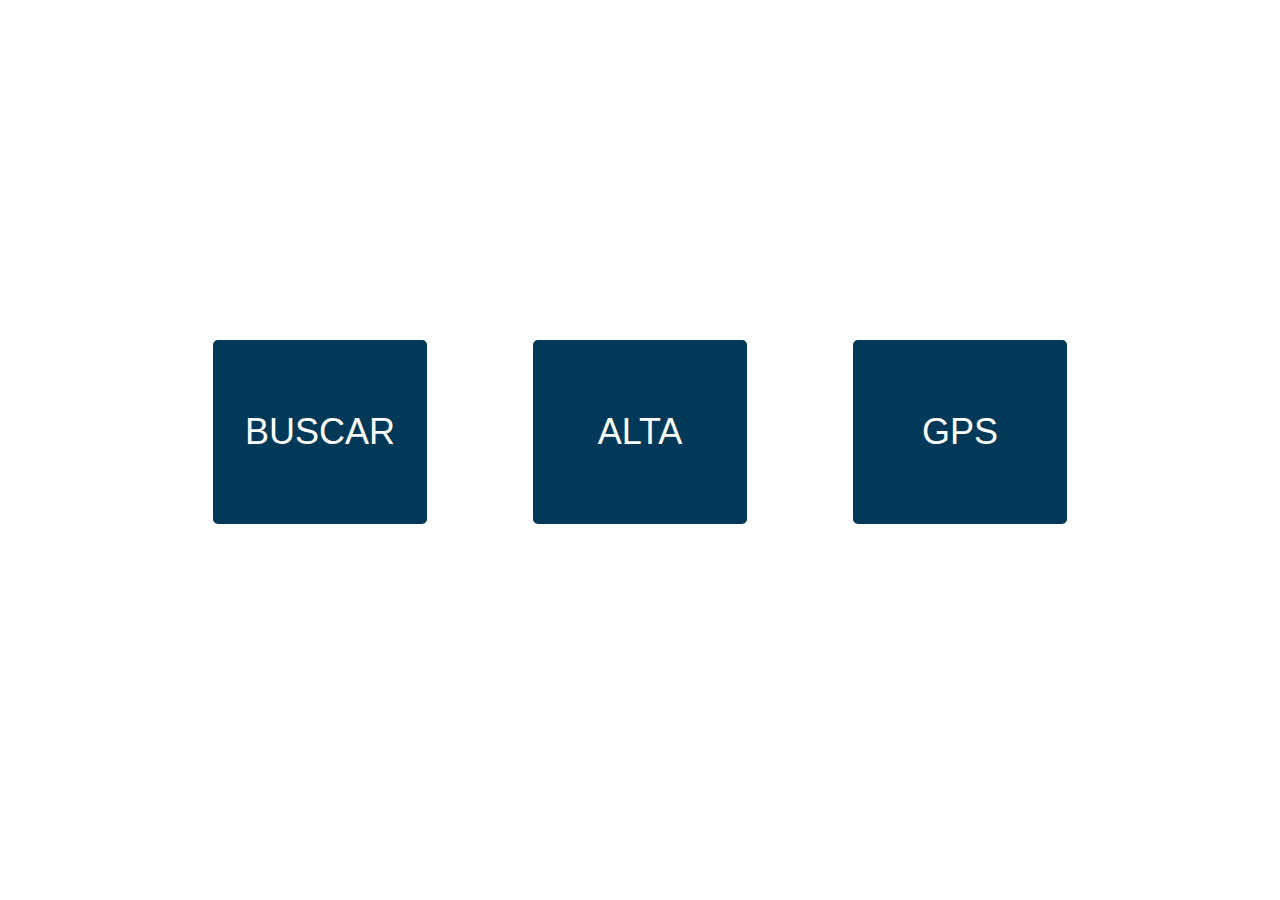
==== index.html @ 0d7a9d61 "Forked from https://github.com/iCarto/utentes-uiç" ====
<!DOCTYPE html>
<html lang="pt">
<head>
  <meta charset="utf-8">
  <title>Portada</title>
  <link rel="stylesheet" href="lib/bootstrap/css/bootstrap.min.css" />
  <link rel="stylesheet" href="index.css" />
</head>
<body>

  <main class="container-fluid text-center">
    <div class="row">
      <a href="exploracao-search.html">
        <h1 id="search" class="col-xs-offset-2 col-xs-2">BUSCAR</h1>
      </a>
      <a href="exploracao-new.html">
        <h1 id="new" class="col-xs-offset-1 col-xs-2">ALTA</h1>
      </a>
      <a href="#">
        <h1 id="gps" class="col-xs-offset-1 col-xs-2">GPS</h1>
      </a>
    </div>
  </main>

</body>
</html>
---- index.css ----
body{
  color: white;
  /*background-color: #fff7fb;*/
}

a,
a:hover,
a:visited,
a:link,
a:active{
  color: white;
  text-decoration: none;
}

main{
  margin-top: 25%;
}

#search,
#new,
#gps{
  padding-top: 2em;
  padding-bottom: 2em;
  background-color: #023858;
  border-radius: 5px;
}

/*#new:hover,
#search:hover,
#gps:hover{*/
#search:hover,
#new:hover{
  background-color: #045a8d;
  color: white;
}

/*#search{
background-color: red;
}

#new{
background-color: blue;
}

#gps{
background-color: green;
}*/
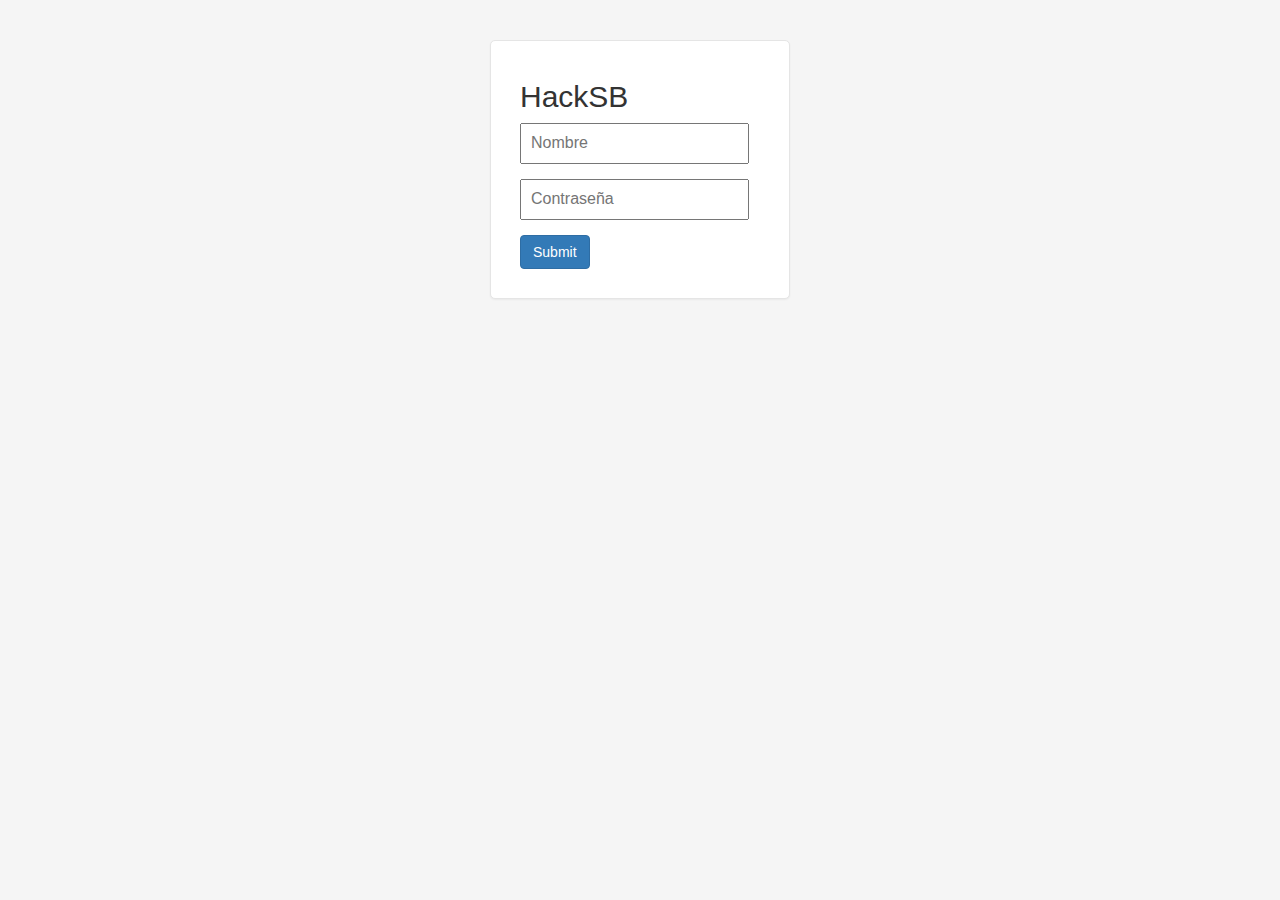
==== commit c980e2a8: "Renamed login to index" ====
--- a/index.html
+++ b/index.html
@@ -1,26 +1,29 @@
 <!DOCTYPE html>
-<html lang="pt">
-<head>
-  <meta charset="utf-8">
-  <title>Portada</title>
-  <link rel="stylesheet" href="lib/bootstrap/css/bootstrap.min.css" />
-  <link rel="stylesheet" href="index.css" />
-</head>
-<body>
+<html lang="es">
+  <head>
+    <meta charset="utf-8">
+    <title>Login - HackSB</title>
+    <meta http-equiv="Content-Type" content="text/html;charset=UTF-8"/>
 
-  <main class="container-fluid text-center">
-    <div class="row">
-      <a href="exploracao-search.html">
-        <h1 id="search" class="col-xs-offset-2 col-xs-2">BUSCAR</h1>
-      </a>
-      <a href="exploracao-new.html">
-        <h1 id="new" class="col-xs-offset-1 col-xs-2">ALTA</h1>
-      </a>
-      <a href="#">
-        <h1 id="gps" class="col-xs-offset-1 col-xs-2">GPS</h1>
-      </a>
+    <link rel="stylesheet" href="lib/bootstrap/css/bootstrap.min.css" />
+    <link rel="stylesheet" href="login.css" />
+  </head>
+
+  <body>
+
+    <div class="container">
+
+      <form class="form-signin" method="get" action="/search.html">
+        <h2 class="form-signin-heading">HackSB</h2>
+        <input name="username" type="text" class="input-block-level" placeholder="Nombre">
+        <input type="password" class="input-block-level" placeholder="Contrase&ntilde;a">
+        <input type="submit" class="btn btn-large btn-primary">
+      </form>
+
     </div>
-  </main>
 
-</body>
+    <script src="lib/jquery/jquery-1.12.0.min.js"></script>
+    <script src="lib/bootstrap/js/bootstrap.min.js"></script>
+  
+  </body>
 </html>
--- a/login.css
+++ b/login.css
@@ -0,0 +1,30 @@
+body {
+    padding-top: 40px;
+    padding-bottom: 40px;
+    background-color: #f5f5f5;
+}
+
+.form-signin {
+    max-width: 300px;
+    padding: 19px 29px 29px;
+    margin: 0 auto 20px;
+    background-color: #fff;
+    border: 1px solid #e5e5e5;
+    -webkit-border-radius: 5px;
+    -moz-border-radius: 5px;
+    border-radius: 5px;
+    -webkit-box-shadow: 0 1px 2px rgba(0,0,0,.05);
+    -moz-box-shadow: 0 1px 2px rgba(0,0,0,.05);
+    box-shadow: 0 1px 2px rgba(0,0,0,.05);
+}
+.form-signin .form-signin-heading,
+.form-signin {
+    margin-bottom: 10px;
+}
+.form-signin input[type="text"],
+.form-signin input[type="password"] {
+    font-size: 16px;
+    height: auto;
+    margin-bottom: 15px;
+    padding: 7px 9px;
+}
